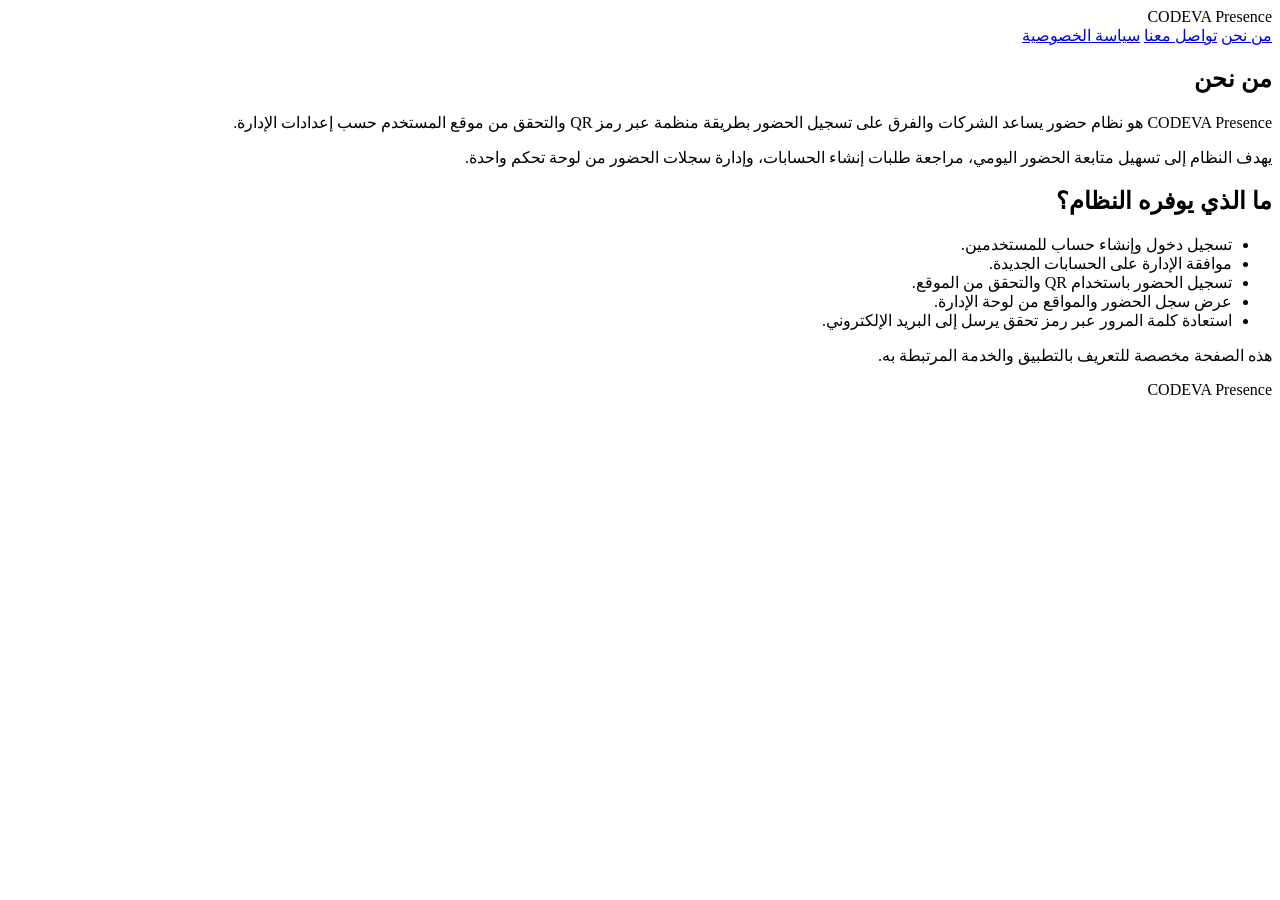
==== backend/static/pages/about.html @ 24068616 "Add backend public pages" ====
<!doctype html>
<html lang="ar" dir="rtl">
  <head>
    <meta charset="utf-8">
    <meta name="viewport" content="width=device-width, initial-scale=1">
    <title>من نحن - CODEVA Presence</title>
    <link rel="stylesheet" href="/static/pages/site.css">
  </head>
  <body>
    <header class="topbar">
      <nav class="nav">
        <div class="brand">CODEVA Presence</div>
        <div class="links">
          <a href="/about">من نحن</a>
          <a href="/contact">تواصل معنا</a>
          <a href="/privacy">سياسة الخصوصية</a>
        </div>
      </nav>
    </header>

    <main class="wrap">
      <section class="panel">
        <h1>من نحن</h1>
        <p>
          CODEVA Presence هو نظام حضور يساعد الشركات والفرق على تسجيل الحضور
          بطريقة منظمة عبر رمز QR والتحقق من موقع المستخدم حسب إعدادات الإدارة.
        </p>
        <p>
          يهدف النظام إلى تسهيل متابعة الحضور اليومي، مراجعة طلبات إنشاء
          الحسابات، وإدارة سجلات الحضور من لوحة تحكم واحدة.
        </p>

        <h2>ما الذي يوفره النظام؟</h2>
        <ul>
          <li>تسجيل دخول وإنشاء حساب للمستخدمين.</li>
          <li>موافقة الإدارة على الحسابات الجديدة.</li>
          <li>تسجيل الحضور باستخدام QR والتحقق من الموقع.</li>
          <li>عرض سجل الحضور والمواقع من لوحة الإدارة.</li>
          <li>استعادة كلمة المرور عبر رمز تحقق يرسل إلى البريد الإلكتروني.</li>
        </ul>

        <p class="muted">
          هذه الصفحة مخصصة للتعريف بالتطبيق والخدمة المرتبطة به.
        </p>
      </section>
    </main>

    <footer class="footer">
      CODEVA Presence
    </footer>
  </body>
</html>
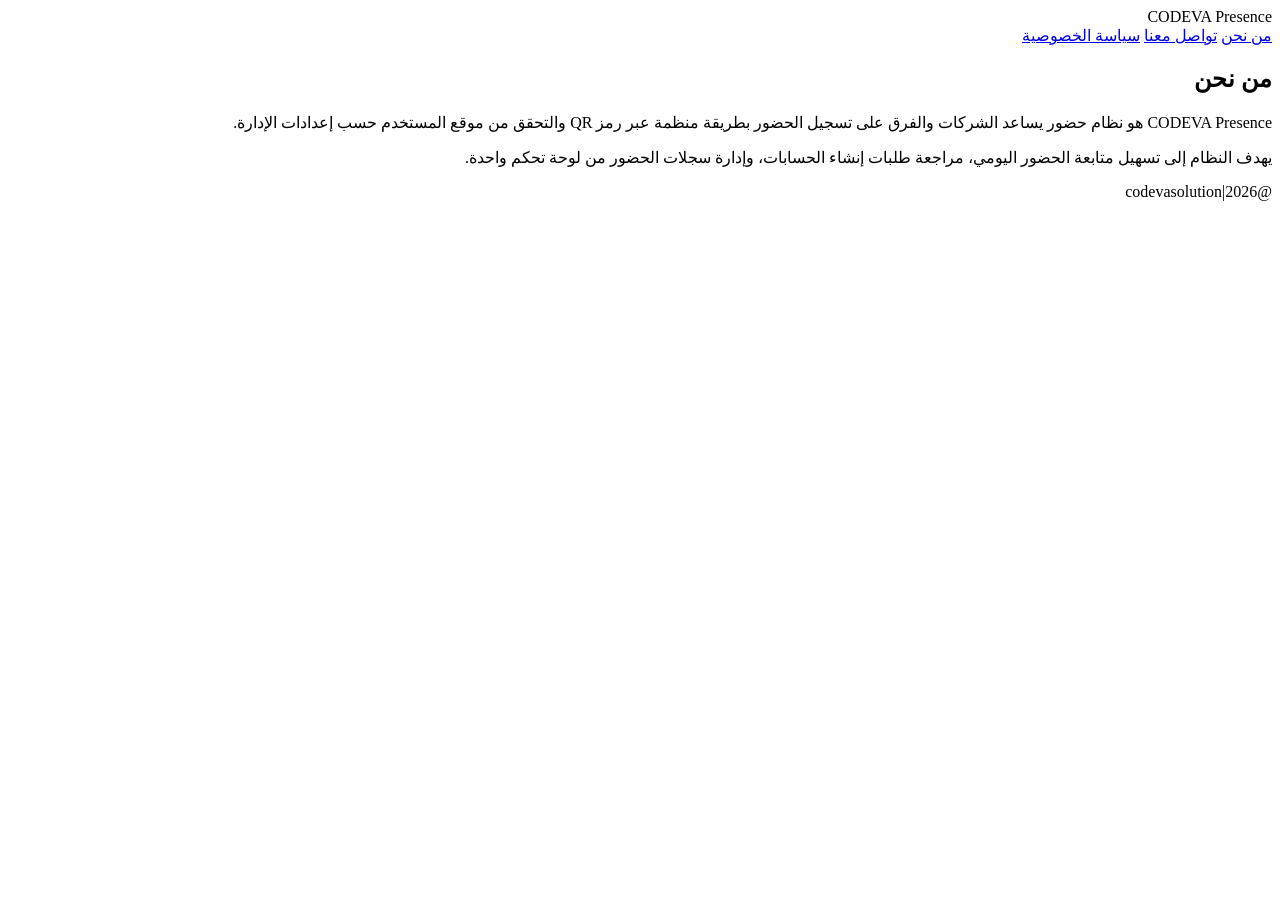
==== commit 6681e11f: "Update public pages copy" ====
--- a/backend/static/pages/about.html
+++ b/backend/static/pages/about.html
@@ -30,23 +30,12 @@
           الحسابات، وإدارة سجلات الحضور من لوحة تحكم واحدة.
         </p>
 
-        <h2>ما الذي يوفره النظام؟</h2>
-        <ul>
-          <li>تسجيل دخول وإنشاء حساب للمستخدمين.</li>
-          <li>موافقة الإدارة على الحسابات الجديدة.</li>
-          <li>تسجيل الحضور باستخدام QR والتحقق من الموقع.</li>
-          <li>عرض سجل الحضور والمواقع من لوحة الإدارة.</li>
-          <li>استعادة كلمة المرور عبر رمز تحقق يرسل إلى البريد الإلكتروني.</li>
-        </ul>
 
-        <p class="muted">
-          هذه الصفحة مخصصة للتعريف بالتطبيق والخدمة المرتبطة به.
-        </p>
       </section>
     </main>
 
     <footer class="footer">
-      CODEVA Presence
+     @2026|codevasolution
     </footer>
   </body>
 </html>
